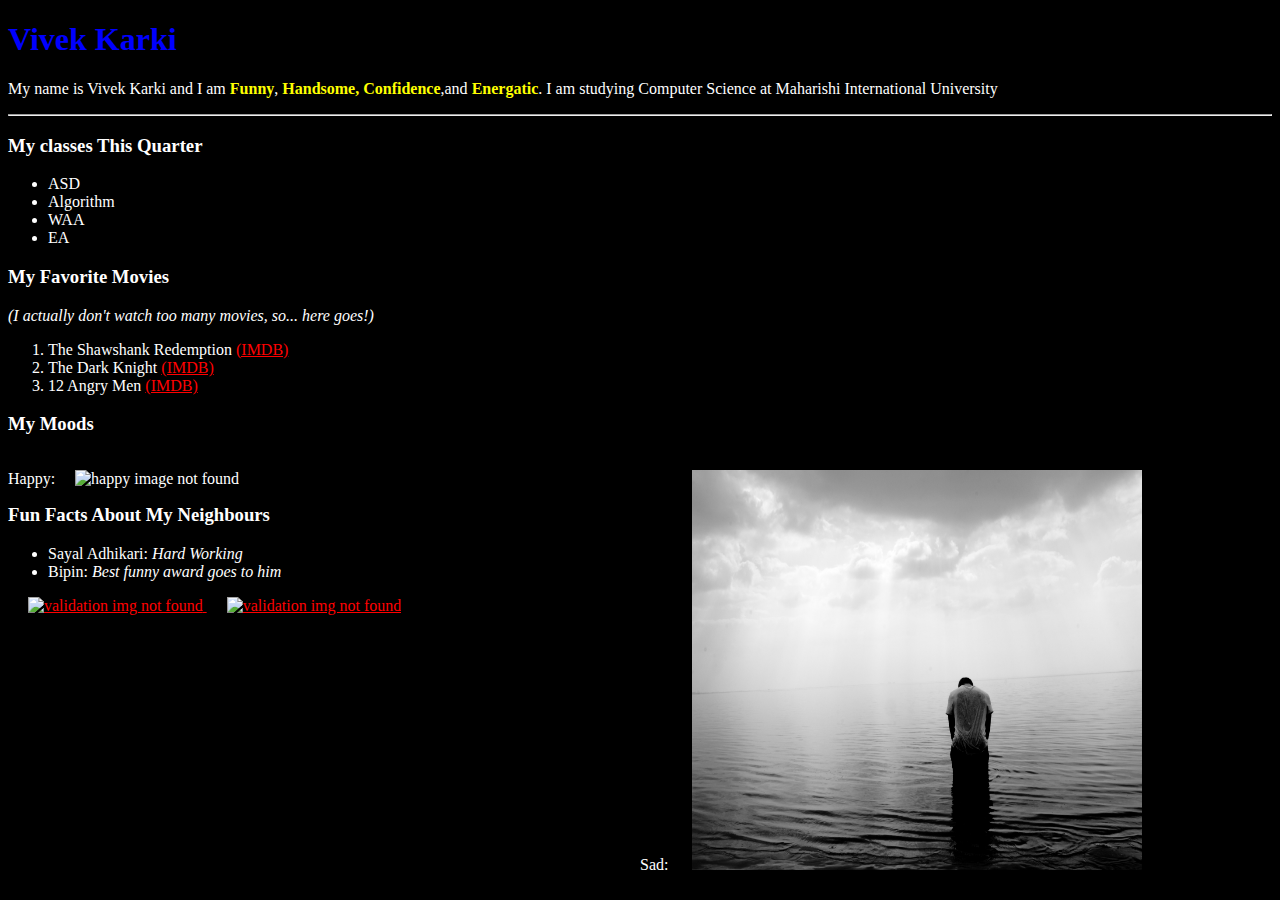
==== index.html @ 71886317 "about me file name changes to index" ====
<!DOCTYPE html>
<html lang="en">

<head>
    <meta charset="UTF-8">
    <meta http-equiv="X-UA-Compatible" content="IE=edge">
    <meta name="viewport" content="width=device-width, initial-scale=1.0">
    <title>About me page</title>
    <link rel="stylesheet" href="style.css">
</head>

<body>
    <div class="intro">
        <h1>Vivek Karki</h1>
        <p>My name is Vivek Karki and I am <b>Funny</b>, <b>Handsome</b><b>, Confidence</b>,and <b>Energatic</b>. I am
            studying Computer Science at Maharishi International University</p>

    </div>
    <hr>

    <div class="myClass">
        <h3>My classes This Quarter</h3>
        <ul>
            <li>ASD</li>
            <li>Algorithm</li>
            <li>WAA</li>
            <li>EA</li>
        </ul>
    </div>

    <div class="fav-movies">
        <h3>My Favorite Movies</h3>
        <p class="mov-desc">(I actually don't watch too many movies, so... here goes!)</p>
        <ol>
            <li>The Shawshank Redemption
                <a
                    href="https://www.imdb.com/title/tt0111161/?pf_rd_m=A2FGELUUNOQJNL&pf_rd_p=1a264172-ae11-42e4-8ef7-7fed1973bb8f&pf_rd_r=NB2NKZZB53TCJ9K1JN9F&pf_rd_s=center-1&pf_rd_t=15506&pf_rd_i=top&ref_=chttp_tt_1">
                    (IMDB)</a>
            </li>
            <li>The Dark Knight
                <a
                    href="https://www.imdb.com/title/tt0468569/?pf_rd_m=A2FGELUUNOQJNL&pf_rd_p=1a264172-ae11-42e4-8ef7-7fed1973bb8f&pf_rd_r=NB2NKZZB53TCJ9K1JN9F&pf_rd_s=center-1&pf_rd_t=15506&pf_rd_i=top&ref_=chttp_tt_3">
                    (IMDB)</a>
            </li>
            <li>12 Angry Men
                <a
                    href="https://www.imdb.com/title/tt0050083/?pf_rd_m=A2FGELUUNOQJNL&pf_rd_p=1a264172-ae11-42e4-8ef7-7fed1973bb8f&pf_rd_r=NB2NKZZB53TCJ9K1JN9F&pf_rd_s=center-1&pf_rd_t=15506&pf_rd_i=top&ref_=chttp_tt_5">
                    (IMDB)
                </a>
            </li>
        </ol>
    </div>

    <div class="mood">
        <h3>My Moods</h3>
        <div class="left-image">
          <p>Happy:<img src="images/happy dp images.jpeg" alt="happy image not found"></p>  
        </div>
        <div class="right-image">
            <p>Sad: <img src="images/sad-mood.jpg" alt="happy image not found"></p>
        </div>
    </div>

    <div class="fun-fact">
        <h3>Fun Facts About My Neighbours</h3>
        <ul>
            <li>Sayal Adhikari: <em>Hard Working</em></li>
            <li>Bipin: <em>Best funny award goes to him</em></li>
        </ul>
    </div>
    <div class="validator">
        <a href="https://validator.w3.org/nu/?doc=https://sudipadhikari01.github.io/about-me/about-me.html">
            <img src="https://manalabs.org/img/w3c-html.png" alt="validation img not found" class="validator-img" />
        </a>
        <a href="http://jigsaw.w3.org/css-validator/validator?uri=https://sudipadhikari01.github.io/about-me/about-me.html">
            <img src="https://manalabs.org/img/w3c-css.png" alt="validation img not found" class="validator-img"/>
        </a>
    </div>

</body>

</html>
---- style.css ----
body {
    background-color: black;
    
    color:#FFF;
}

h1 {
    color: blue;
}

p {
    color: #FFF;
}

b {
    color: yellow;
}

.mov-desc{
    font-style: italic;
}
a{
    color:red;
}

.left-image{
    width:50%;
    float: left;
}

.right-image{
    width:50%;
    float:right;
}

img{
    margin-left: 20px;
    height: 400px;
    width:450px;
}

.validator-img{
    height:50px;
    width:80px;
}
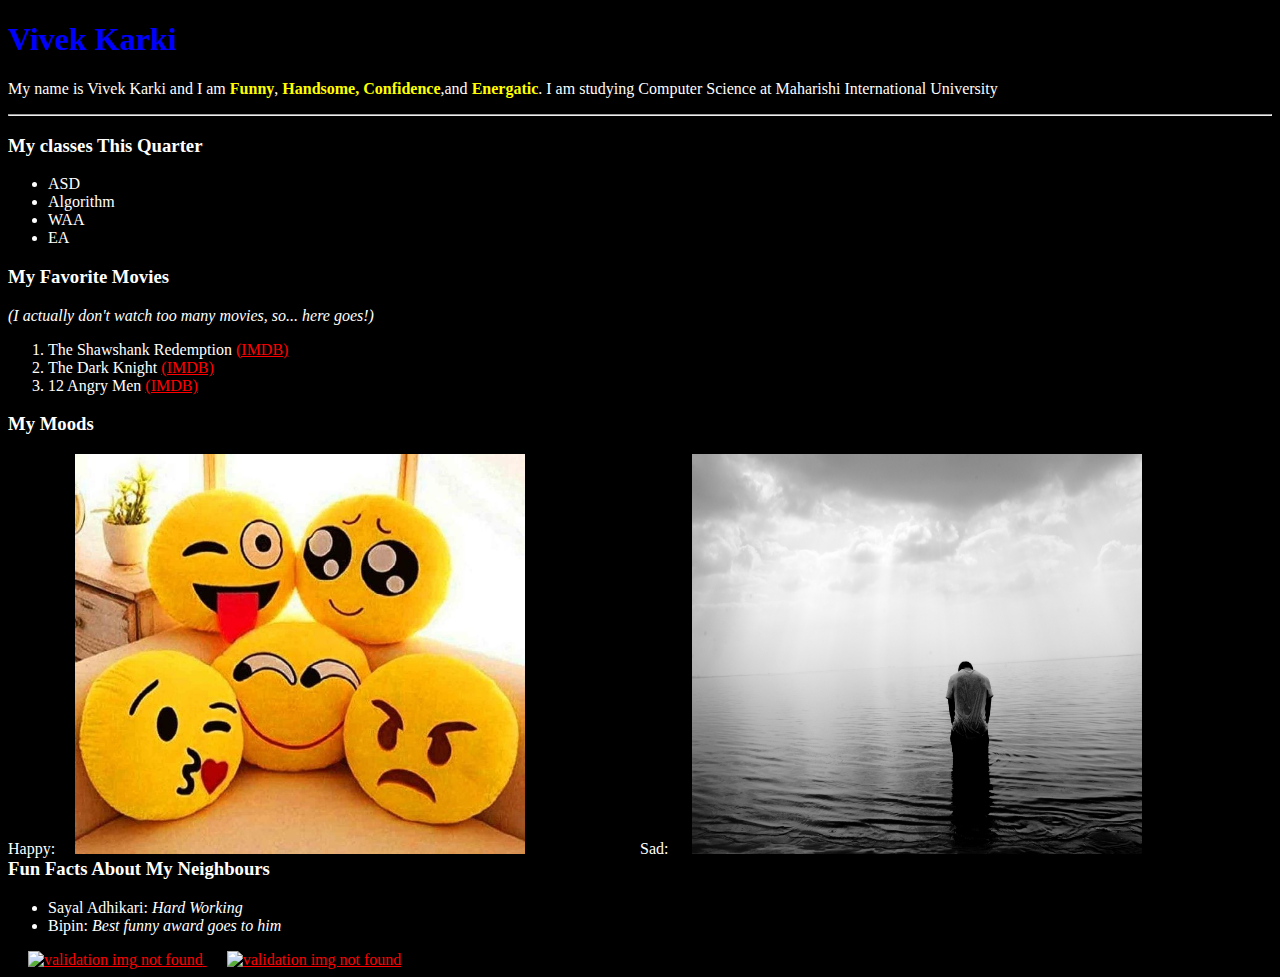
==== commit 6b341d9c: "changes" ====
--- a/index.html
+++ b/index.html
@@ -54,10 +54,10 @@
     <div class="mood">
         <h3>My Moods</h3>
         <div class="left-image">
-          <p>Happy:<img src="images/happy dp images.jpeg" alt="happy image not found"></p>  
+          <span>Happy:<img src="images/happy-dp-images.jpeg" alt="happy image not found"></span>  
         </div>
         <div class="right-image">
-            <p>Sad: <img src="images/sad-mood.jpg" alt="happy image not found"></p>
+            <span>Sad: <img src="images/sad-mood.jpg" alt="happy image not found"></span>
         </div>
     </div>
 
@@ -69,10 +69,10 @@
         </ul>
     </div>
     <div class="validator">
-        <a href="https://validator.w3.org/nu/?doc=https://sudipadhikari01.github.io/about-me/about-me.html">
+        <a href="https://validator.w3.org/nu/?doc=https://https://vivekshubhu.github.io/wap-lab2-about-me/index.html">
             <img src="https://manalabs.org/img/w3c-html.png" alt="validation img not found" class="validator-img" />
         </a>
-        <a href="http://jigsaw.w3.org/css-validator/validator?uri=https://sudipadhikari01.github.io/about-me/about-me.html">
+        <a href="http://jigsaw.w3.org/css-validator/validator?uri=https://vivekshubhu.github.io/wap-lab2-about-me/style.css">
             <img src="https://manalabs.org/img/w3c-css.png" alt="validation img not found" class="validator-img"/>
         </a>
     </div>
